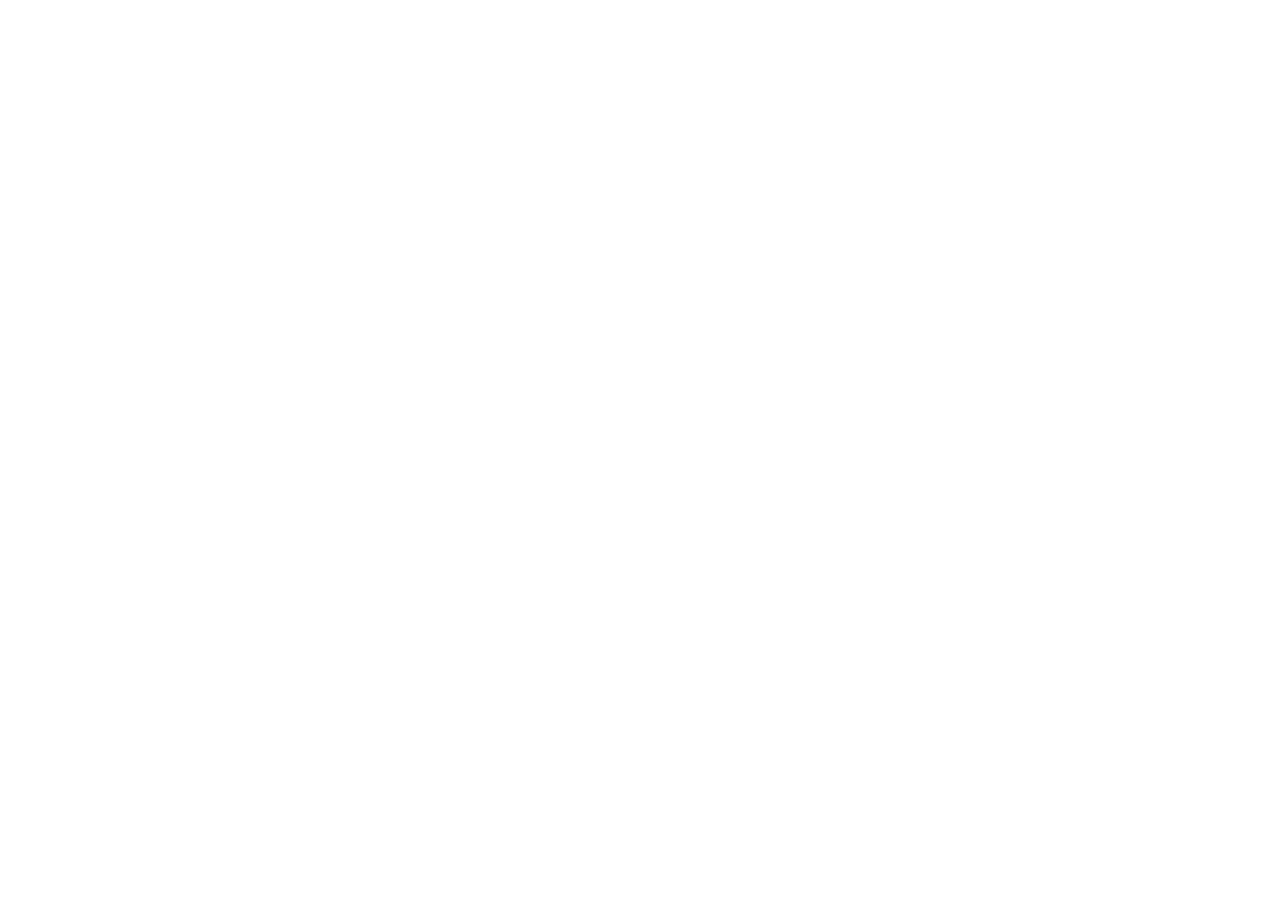
==== index.html @ 18a7eeef "Hello World" ====
<!DOCTYPE html>
<html lang="en">
<head>
    <meta charset="UTF-8">
    <meta name="viewport" content="width=device-width, initial-scale=1.0">
    <meta http-equiv="X-UA-Compatible" content="ie=edge">
    <title>Document</title>
</head>
<body>
    
</body>
</html>
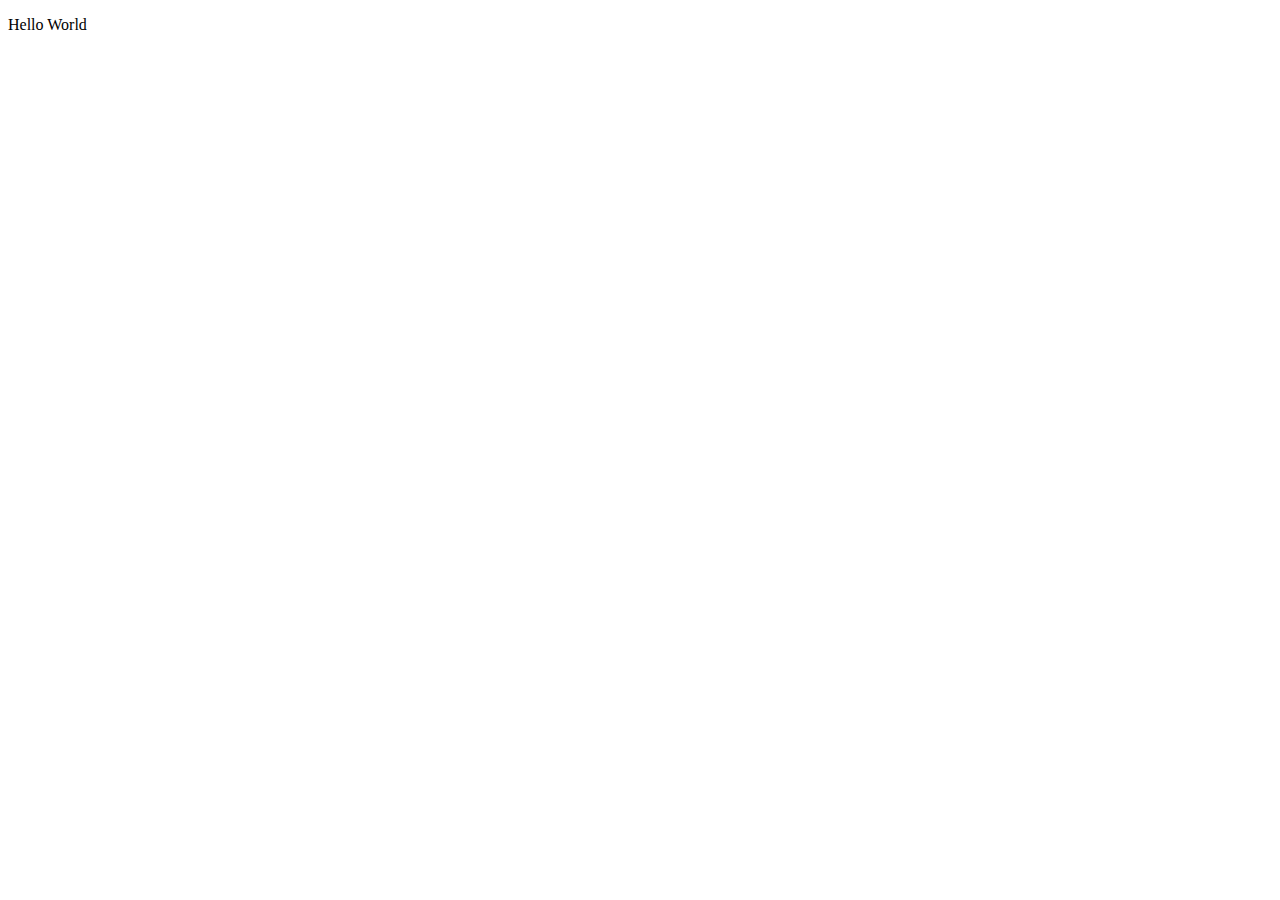
==== commit 129b1f0e: "Text" ====
--- a/index.html
+++ b/index.html
@@ -7,6 +7,6 @@
     <title>Document</title>
 </head>
 <body>
-    
+    <p>Hello World</p>
 </body>
 </html>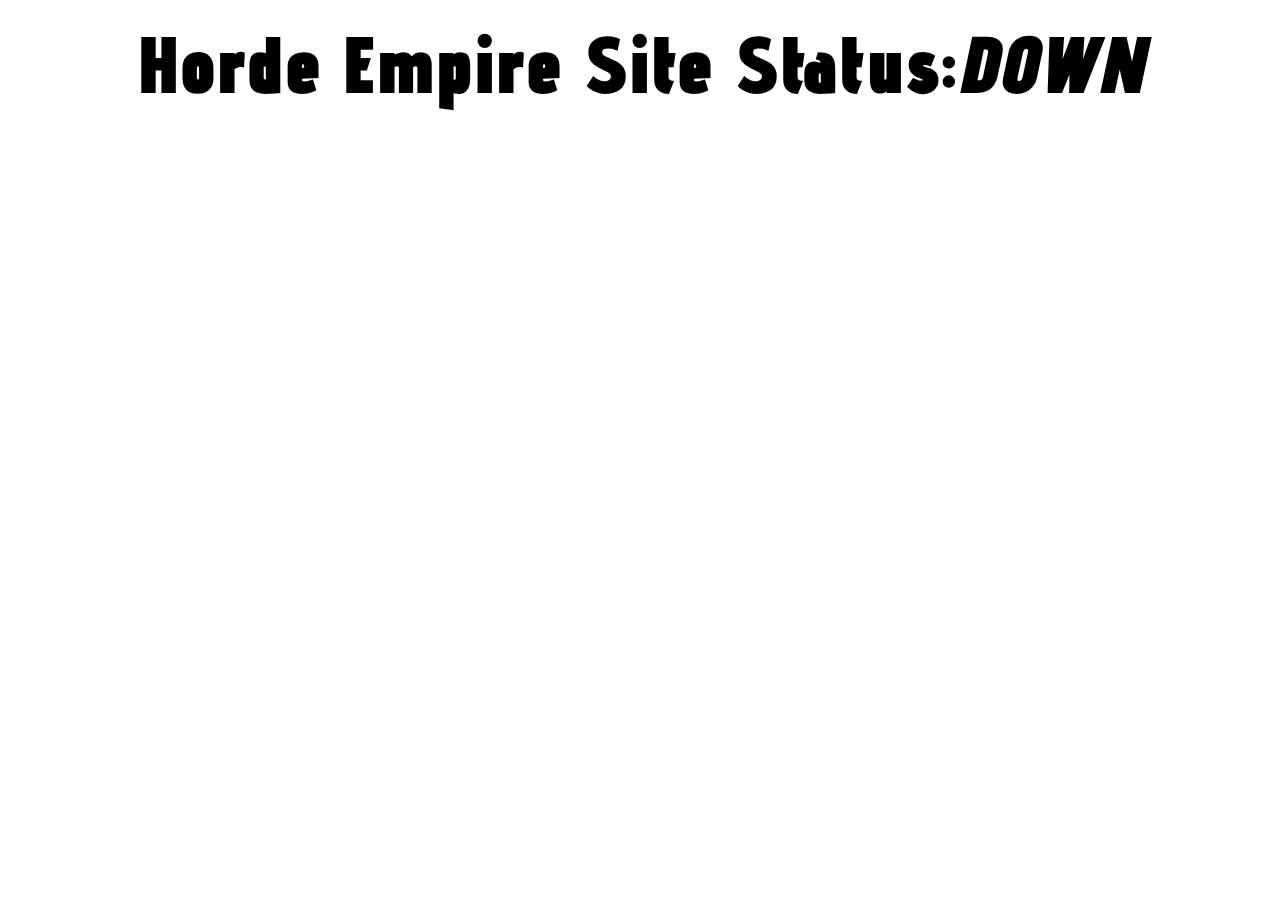
==== commit ed9bfeb1: "Loading Screen" ====
--- a/index.html
+++ b/index.html
@@ -4,9 +4,10 @@
     <meta charset="UTF-8">
     <meta name="viewport" content="width=device-width, initial-scale=1.0">
     <meta http-equiv="X-UA-Compatible" content="ie=edge">
-    <title>Document</title>
+    <link rel="stylesheet" type="text/css" href="style.css">
+    <title>Thrill Smells</title>
 </head>
 <body>
-    <p>Hello World</p>
+    <h1><b>Horde Empire Site Status:<i>DOWN</i></b></h1>
 </body>
-</html>+</html>
--- a/style.css
+++ b/style.css
@@ -0,0 +1,17 @@
+
+@import url(https://fonts.googleapis.com/css?family=Advent+Pro:100);
+html { 
+  background:  url(https://media.giphy.com/media/3oKIPrXTOiFA7X7jj2/giphy.gif) no-repeat center center fixed; 
+  background-size: cover;
+}
+h1{
+  font-family: 'Advent Pro', sans-serif;
+  font-size: 5em;
+  margin: .2em .5em;
+  color: black;
+  text-align: center;
+  
+}
+body {
+    height: 100%;
+}
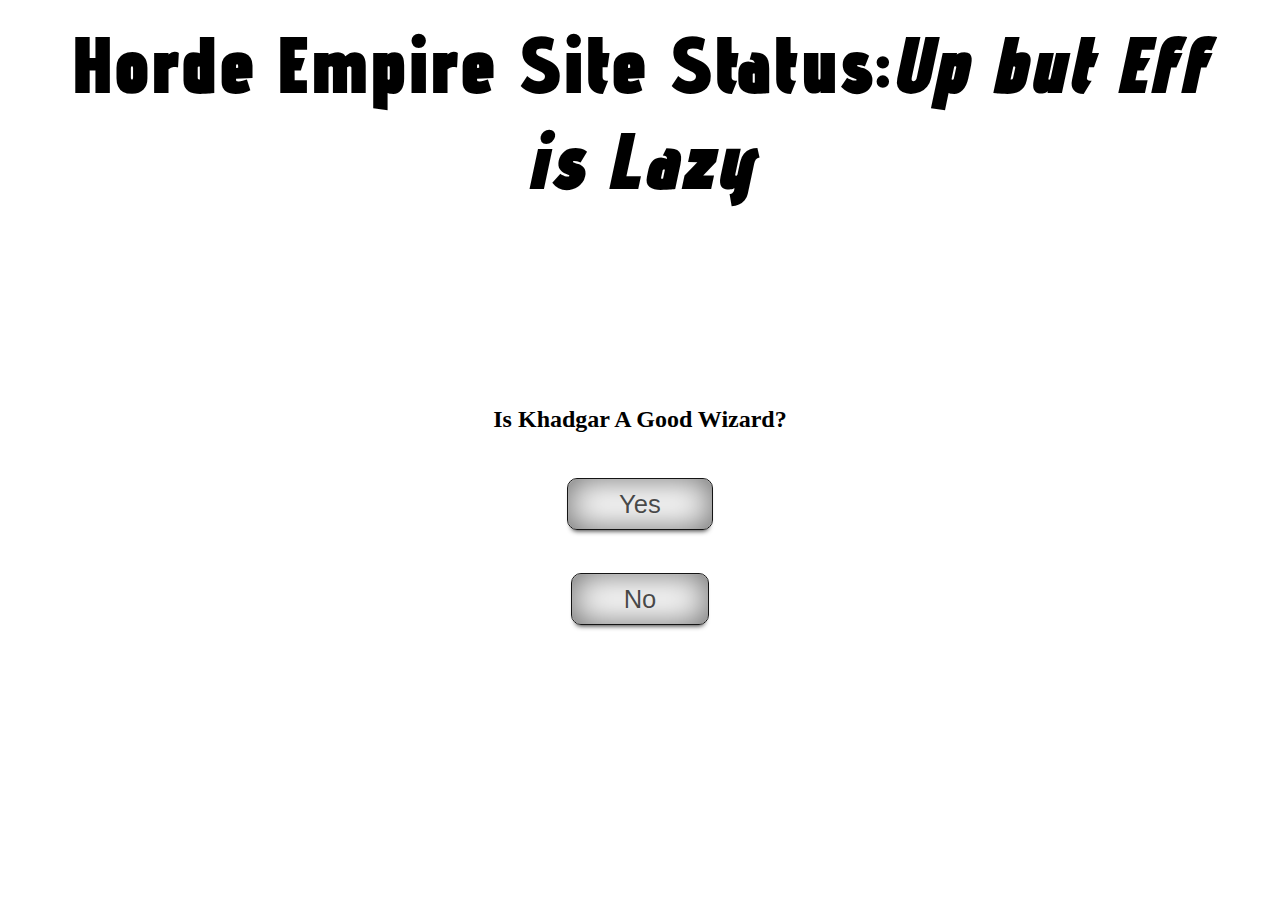
==== commit fa422bcd: "Ver. 0.2" ====
--- a/index.html
+++ b/index.html
@@ -8,6 +8,19 @@
     <title>Thrill Smells</title>
 </head>
 <body>
-    <h1><b>Horde Empire Site Status:<i>DOWN</i></b></h1>
+    <h1><b>Horde Empire Site Status:<i>Up but Eff is Lazy</i></b></h1>
+    <br><br><br>
+    <br><br><br>
+    <br><br><br>
+    <div class="wrapper">
+    <h2>Is Khadgar A Good Wizard?</h2>
+    <form action="http://www.dictionary.com/browse/wrong">
+    <button class="yes">Yes</button>
+    </form> 
+    <form action="HomePage/homepage.html">
+    <br><button>No</button>
+    </form>
+    </div>
+
 </body>
 </html>
--- a/style.css
+++ b/style.css
@@ -12,6 +12,44 @@
   text-align: center;
   
 }
+.display-3 {
+  text-align: center;
+}
+.wrapper {
+    text-align: center;
+}
+
+.btnDiv {
+    position: absolute;
+    top: 50%;
+    align-content: center;
+
+}
 body {
     height: 100%;
 }
+button {
+  display: inline-block;
+  margin: 1em 0 0 0;
+  padding: 0.4em 2em;
+  font-size: 1.6em;
+  background: rgba(255,255,255,0.07);
+  color: rgba(0,0,0,0.7);
+  text-shadow: 1px 1px 0 rgba(255,255,255,0.1);
+  text-decoration: none;
+  border: solid 1px rgba(20,20,20,1);
+  border-radius: 10px;
+  box-shadow: inset 1px 1px 1px rgba(255,255,255,0.05), inset 0 0 35px rgba(0,0,0,0.6), 0 5px 5px -4px rgba(0,0,0,0.8);
+}
+
+button:hover {
+  background: rgba(255,255,255,0.09);
+}
+
+button:active {
+  position: relative;
+  top: 5px;
+  box-shadow: inset 0 1px 1px rgba(0,0,0,0.4), inset 0 0 35px rgba(0,0,0,0.6), 0 1px 1px rgba(255,255,255,0.1), inset 0 6px 4px rgba(0,0,0,0.4);
+}
+
+
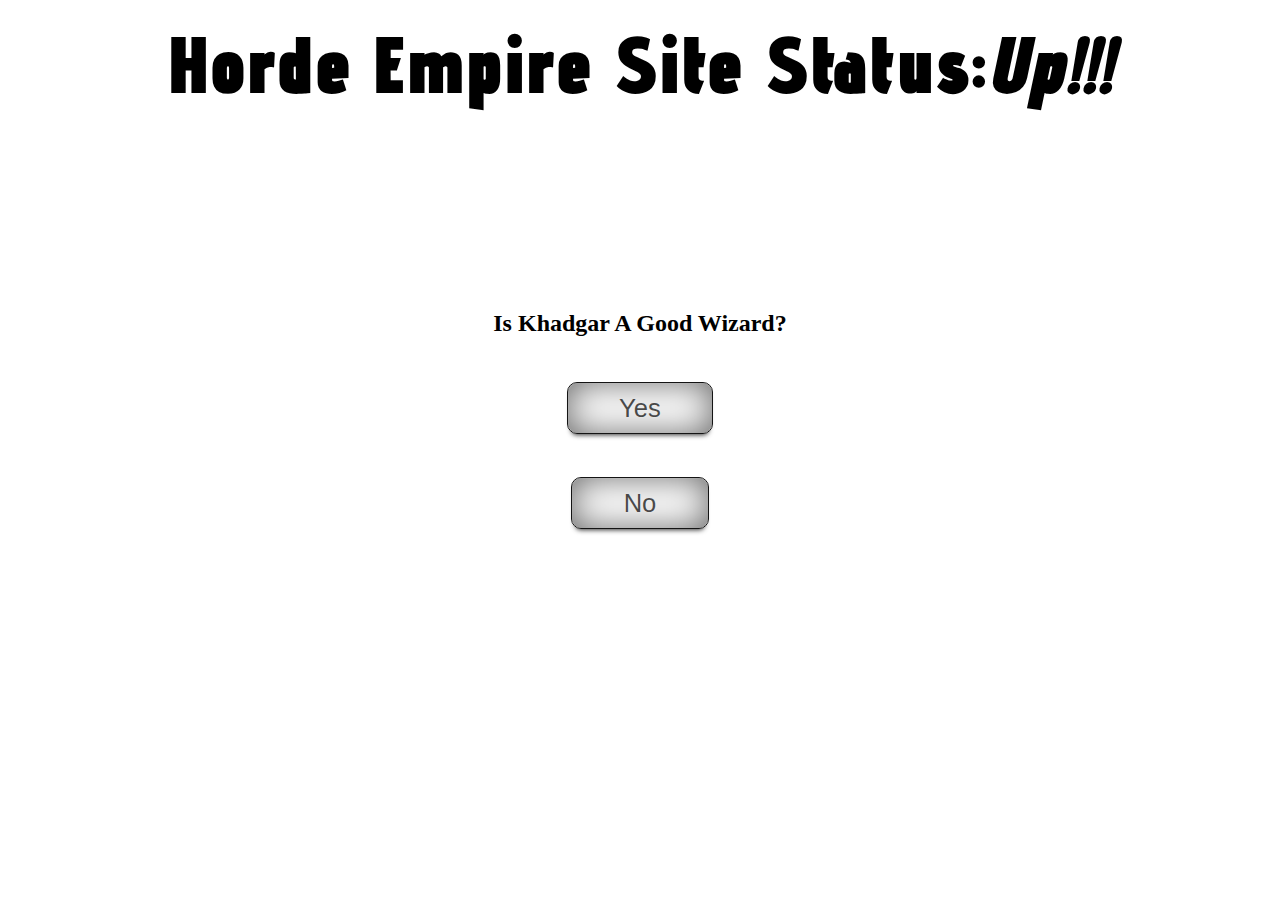
==== commit 1a057b4a: "Intro Changes" ====
--- a/index.html
+++ b/index.html
@@ -5,10 +5,10 @@
     <meta name="viewport" content="width=device-width, initial-scale=1.0">
     <meta http-equiv="X-UA-Compatible" content="ie=edge">
     <link rel="stylesheet" type="text/css" href="style.css">
-    <title>Thrill Smells</title>
+    <title>Welcome!</title>
 </head>
 <body>
-    <h1><b>Horde Empire Site Status:<i>Up but Eff is Lazy</i></b></h1>
+    <h1><b>Horde Empire Site Status:<i>Up!!!</i></b></h1>
     <br><br><br>
     <br><br><br>
     <br><br><br>
